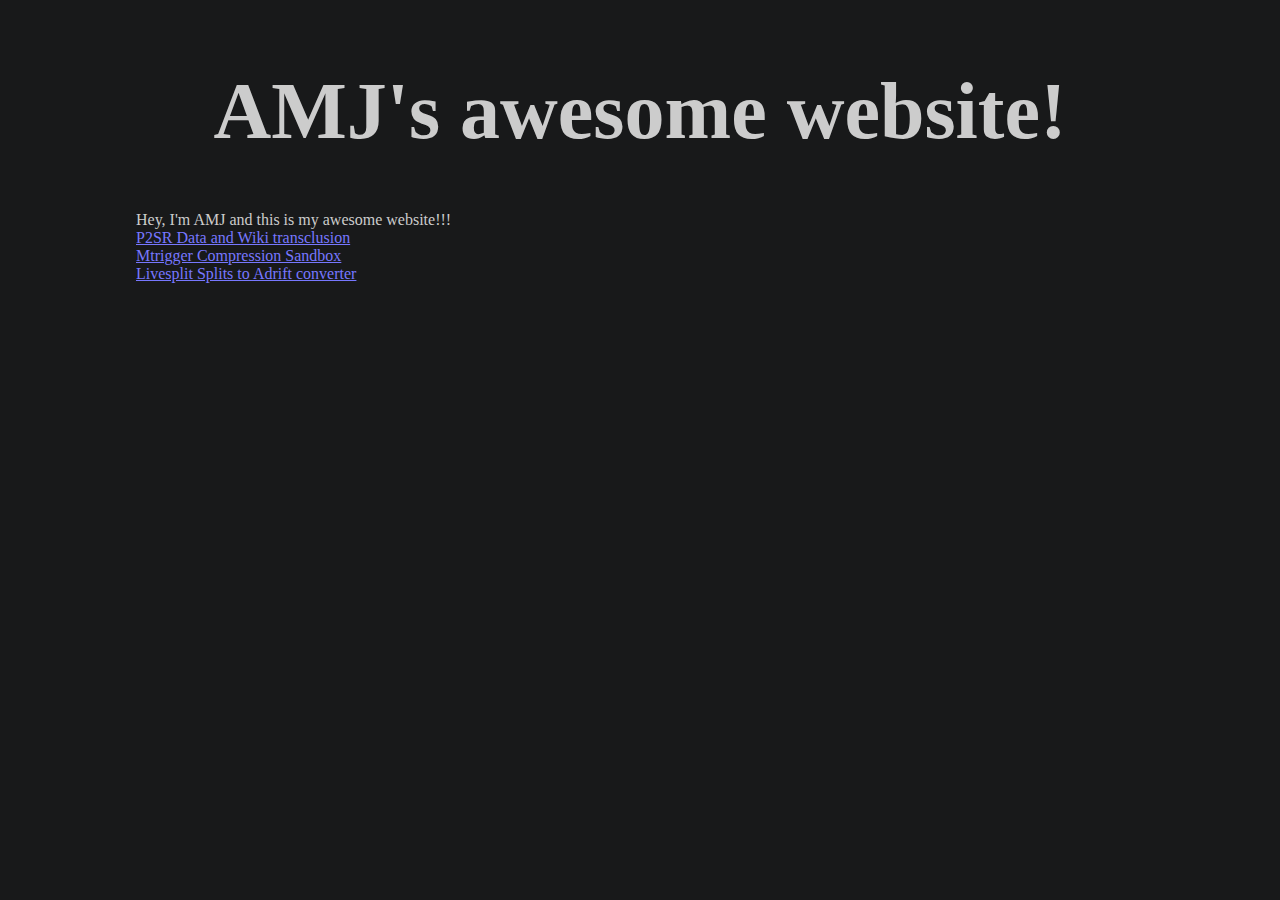
==== index.html @ 24afa9fb "overhaul" ====
<!DOCTYPE html>
<html lang="en">
	<head>
		<title>AMJ's Website</title>
		<link rel="shortcut icon" href="https://avatars.githubusercontent.com/u/69196954">
		<meta charset="utf-8" />
		<style type="text/css">
			html {
				background: #18191A;
				color: #CCCCCC;
				margin: 1% 10%;
				word-wrap: break-word;
			}
			h1 {
				font-size: 5em;
				text-align: center;
			}
			a {
				color: #7777FF;
			}
		</style>
	</head>
	<body>
		<h1>AMJ's awesome website!</h1>
		Hey, I'm AMJ and this is my awesome website!!!<br>
		<a href="p2srdata/index.html">P2SR Data and Wiki transclusion</a><br>
		<a href="mtrigger_compression_sandbox/index.html">Mtrigger Compression Sandbox</a><br>
		<a href="livesplit2adrift/index.html">Livesplit Splits to Adrift converter</a><br>
	</body>
</html>
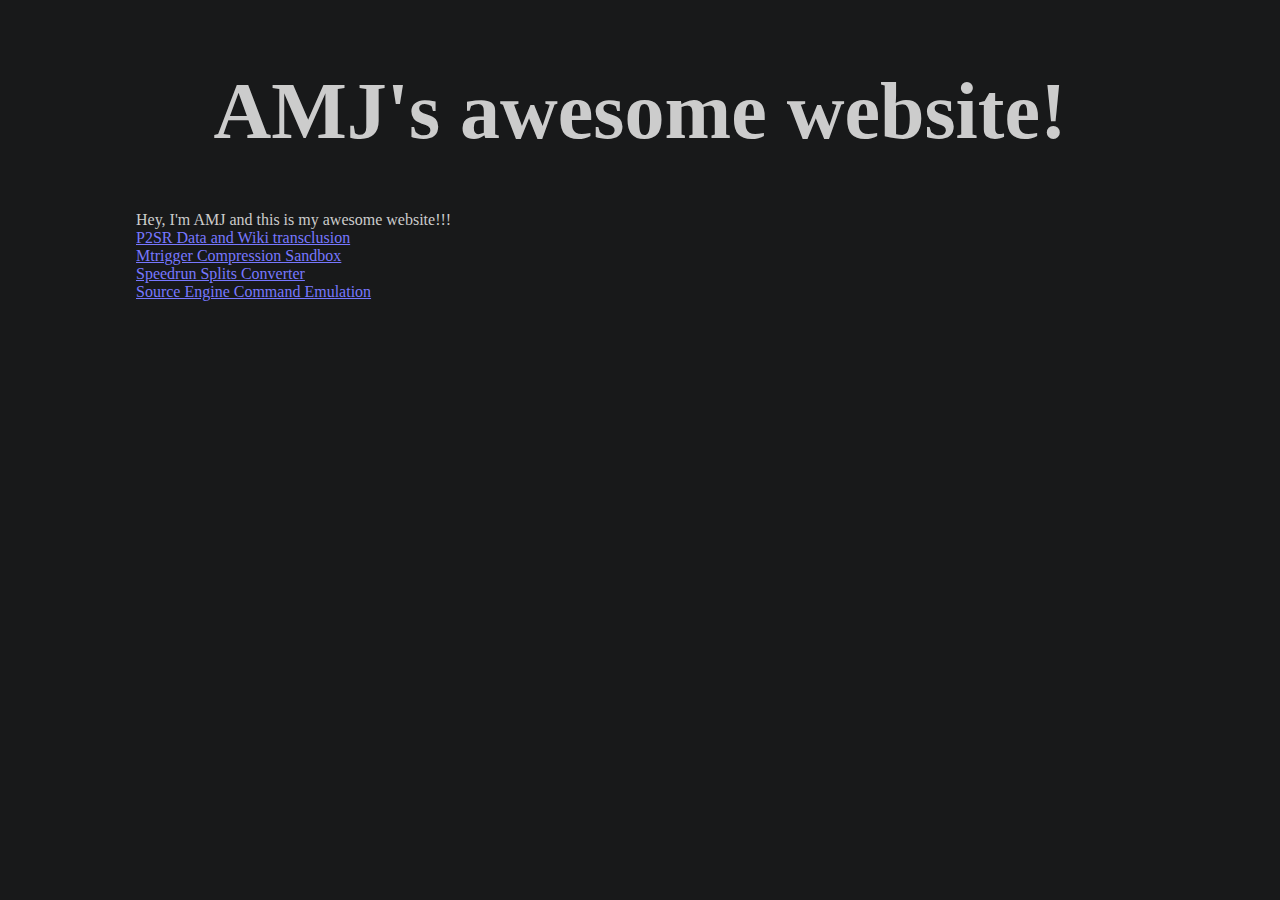
==== commit 563cc78a: "feat: simple password generator" ====
--- a/index.html
+++ b/index.html
@@ -1,9 +1,10 @@
 <!DOCTYPE html>
 <html lang="en">
 	<head>
+		<meta charset="utf-8" />
+		<meta name="viewport" content="width=device-width, initial-scale=1" />
 		<title>AMJ's Website</title>
-		<link rel="shortcut icon" href="https://avatars.githubusercontent.com/u/69196954">
-		<meta charset="utf-8" />
+		<link rel="icon" href="https://avatars.githubusercontent.com/u/69196954">
 		<style type="text/css">
 			html {
 				background: #18191A;
@@ -25,6 +26,7 @@
 		Hey, I'm AMJ and this is my awesome website!!!<br>
 		<a href="p2srdata/index.html">P2SR Data and Wiki transclusion</a><br>
 		<a href="mtrigger_compression_sandbox/index.html">Mtrigger Compression Sandbox</a><br>
-		<a href="livesplit2adrift/index.html">Livesplit Splits to Adrift converter</a><br>
+		<a href="splitsconverter/index.html">Speedrun Splits Converter</a><br>
+		<a href="sourcerun/index.html">Source Engine Command Emulation</a><br>
 	</body>
-</html>+</html>
